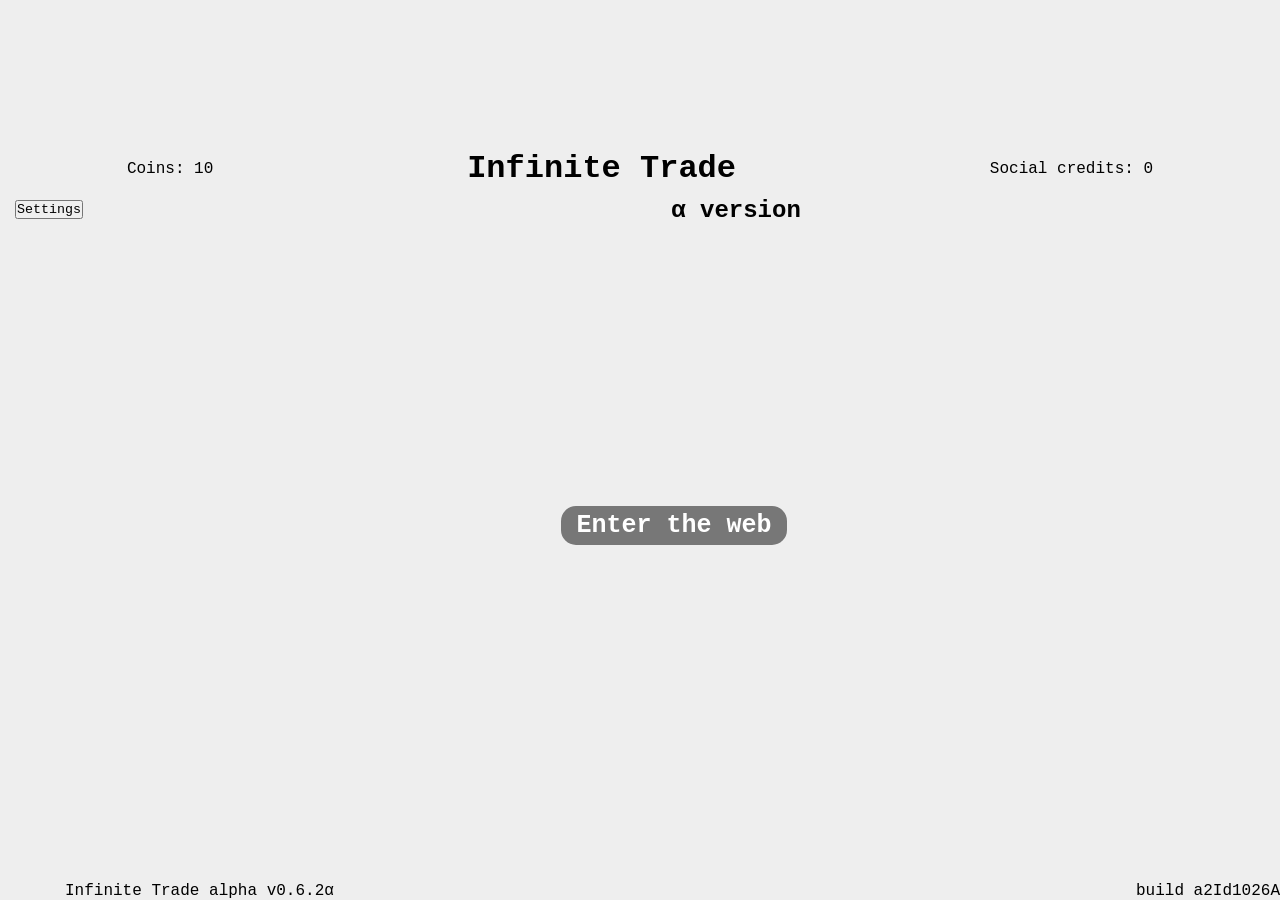
==== index.html @ 8927dab1 "v0.6.2a, is out, adding a few visual changes and cookies" ====
<html lang="en">
<head>
    <!-- Google tag (gtag.js) -->
    <script async src="https://www.googletagmanager.com/gtag/js?id=G-ZEDBR2STEY"></script>
    <script>
        window.dataLayer = window.dataLayer || [];
        function gtag(){dataLayer.push(arguments);}
        gtag('js', new Date());

        gtag('config', 'G-ZEDBR2STEY');
    </script>

    <!-- Google Tag Manager -->
    <script>(function(w,d,s,l,i){w[l]=w[l]||[];w[l].push({'gtm.start':
        new Date().getTime(),event:'gtm.js'});var f=d.getElementsByTagName(s)[0],
        j=d.createElement(s),dl=l!='dataLayer'?'&l='+l:'';j.async=true;j.src=
        'https://www.googletagmanager.com/gtm.js?id='+i+dl;f.parentNode.insertBefore(j,f);
    })(window,document,'script','dataLayer','GTM-TGRDHK6K');</script>
    <!-- End Google Tag Manager -->
    
    <meta charset="UTF-8">
    <meta name="viewport" content="width=device-width, initial-scale=1.0">
    <title>Infinite Trade</title>
    <link rel="stylesheet" href="style.css">
</head>
<body>
    <!-- Google Tag Manager (noscript) -->
        <noscript>
            <iframe src="https://www.googletagmanager.com/ns.html?id=GTM-TGRDHK6K"
        height="0" width="0" style="display:none;visibility:hidden"></iframe>
    </noscript>
    <!-- End Google Tag Manager (noscript) -->
    <div class="main">
        <div class="header">
            <div class="wrapper">
                <div class="header-content">
                    <p class="header-text" id="coin-display">Error 1</p>
                    <h1 class="header-title">Infinite Trade</h1>
                    <p class="header-text" id="socialcredit-display">Error 1</p>
                </div>
                <h2 class="alpha-subtitle">α version</h2>
            </div>
        </div>

        <div class="main-container">

            <div class="UI-column">
                <button class="UI-button" id="buttonl1" onclick="armyMenuOpening()">Army menu</button>
                <button class="UI-button" id="buttonl2" onclick="inventoryOpening()">Inventory</button>
                <button class="UI-button" id="buttonl3">Debug L3</button>
                <button class="UI-button" id="buttonl4">Debug L4</button>
                <button class="UI-button" id="buttonl5">Debug L5</button>
                <button class="UI-button" id="buttonl6">Debug L6</button>
                <button class="UI-button" id="buttonl7">Debug L7</button>
                <button class="UI-button" id="buttonl8">Debug L8</button>
                <button class="UI-button" id="buttonl9">Debug L9</button>
                <button class="UI-button" id="buttonl10">Debug L10</button>
                <button class="UI-button" id="buttonl11">Debug L11</button>
                <button class="UI-button" id="buttonl12">Debug L12</button>
                <button class="UI-button" id="buttonl13">Debug L13</button>
                <button class="UI-button" id="buttonl14">Debug L14</button>
                <button class="UI-button" id="buttonl15">Settings</button>
            </div>

            <div class="data-deletion-menu" id="dataDeletionMenu">
                <h2 class="data-deletion-menu-title">Are you sure you would like to delete all your data?</h2>
                <h3 class="data-deletion-menu-subtitle">This action is <span class="data-deletion-menu-subtitle-red">irrevesible</span></h3>
                <div class="itemMenuButtons">
                    <button class="itemMenuButton" id="dataDeletionButton">Yes</button>
                    <button class="itemMenuButton button" id="homeButton">No</button>
                </div>
            </div>

            <div class="settings" id="settings">
                <div class="popup-header">
                    <button class="closeButton" id="settingsClose">x</button>
                    <h2 class="menu-title">Settings</h2>
                </div>
                <div class="settings-list-container">
                    <ul class="settings-list">
                        <li class="setting"><button class="button data-deletion-button" id="openDataDeletionMenuButton">Delete all data</button></li>
                        <li class="setting"><a href="https://forms.gle/jKMrfyN8y4RZD8e88" class="button" target="_blank">Report bugs</a></li>
                        <li class="setting"><a href="https://forms.gle/Vnwjmt6j7NeP1tBV7" class="button" target="_blank">Leave a suggestion</a></li>
                        <li class="setting"><a href="https://github.com/infinite-trade/infinite-trade.github.io" class="button" target="blank">Our GitHub</a></li>
                    </ul>
                </div>
                <p class="settings-footer" id="settings-footer">Infinite Trade</p>
            </div>

            <div class="itemMenu" id="itemMenu">
                <h2 id="itemMenuTitle">Are you sure you'd like to sell Error 2 for Error 2 coins?</h2>
                <div class="itemMenuButtons">
                    <button class="itemMenuButton" id="sellButton">Sell</button>
                    <button class="itemMenuButton" id="useButton">Use</button>
                    <button class="itemMenuButton" id="cancelButton" onclick="closeItemMenu()">Cancel</button>
                </div>
            </div>

            <div class="Inventory" id="inventoryMenu">
                <div class="inventoryHeader">
                    <button class="closeButton" onclick="inventoryOpening()">X</button>
                    <h2 class="inventoryTitle">Inventory</h2>
                </div>
                <div class="InventoryList" id="inventoryList">
                    
                </div>
            </div>

            <div class="armyMenu" id="armyMenu">
                <div class="armyInterface" id="armyInterface">
                    <div class="armyTitle" id="armyTitleContainer">
                        <div class="armyTitleContainer">
                            <button class="closeButton" onclick="armyMenuOpening()">X</button>
                            <h2 class="armyTitle" id="armyTitle">Army menu</h2>
                        </div>
                        <h3 class="armySubtitle" id="armyClass">Current class: Servant 3 class</h3>
                    </div>
                    <button id="armyButton" onmousedown
                    ="armyButton()">Click me!</button>
                    <h4 class="armyHelp">Help: Press button above to do your duty (wind up the generator); the more social credits you get, which you can exchange for different stuff in the storefront below. Exchangeables include coins, leaving, or better classes. Better classes unlock more features, as well as free items, social credits, and better pay</h4>
                </div>
                <div class="armyStore">
                    <h2 class="armyStoreTitle">Army Store</h2>
                    <button class="purchaseButton" onclick="purchaseCoins(1)" id="coinPurchaseButton">Exchange 10 social credits for 1 coin</button>
                    <button class="purchaseButton" id="armyClassPurchase" onclick="buyNewRank(0, 50)">Error 4</button>
                    <button class="purchaseButton" onclick="quitArmy()" id="quitArmyButton">Exchange 100 coins to quit army</button>
                </div>
            </div>

            <a id="enter-button" class="enter-button" onclick="tradeAppear()">Enter the web</a>

            <div class="offer" id="offer">
                <div class="wrapper">
                    <div class="offer-content">
                        <h2 class="offer-title">⚠️ Trade offer ⚠️</h2>
                        <h3 class="offer-subtitle" id="offer-name">Error 3</h3>
                        <h4 class="offer-subtitle-subtitle" id="offer-subtitle">Troubleshooting: Try pressing control, fn, and f5 at the same time, try rebooting your browser/computer, and make sure your internet network is stable. If this will not work, try doing the steps below:</h4>
                        <h3 class="offer-gives">You give:</h3>
                        <h4 class="offer-text" id="offer-price">Step 1. Press settings button</h4>
                        <h3 class="offer-gives" id="offer-reward-title">Step 2. Press "Report Bugs"</h3>
                        <h4 class="offer-text" id="offer-reward">Step 3. Fill out the form. If settings can't open, please open following link: https://forms.gle/jKMrfyN8y4RZD8e88</h4>
                        <div class="offer-buttons">
                            <a class="offer-button" id="accept-button" onclick='tradeClose("accept")'>V</a>
                            <a class="offer-button" id="decline-button" onclick='tradeClose("decline")'>X</a>
                        </div>
                    </div>
                </div>
            </div>

            <div class="UI-column">
                <button class="UI-button" id="buttonr1" onclick="chessClubMenu()">Chess club</button>
                <button class="UI-button" id="buttonr2" onclick="ffxivMenu()">FFXIV Menu</button>
                <button class="UI-button" id="buttonr3" onclick="PS2Menu()">Turn on PS2</button>
                <button class="UI-button" id="buttonr4">Debug R4</button>
                <button class="UI-button" id="buttonr5">Debug R5</button>
                <button class="UI-button" id="buttonr6">Debug R6</button>
                <button class="UI-button" id="buttonr7">Debug R7</button>
                <button class="UI-button" id="buttonr8">Debug R8</button>
                <button class="UI-button" id="buttonr9">Debug R9</button>
                <button class="UI-button" id="buttonr10">Debug R10</button>
                <button class="UI-button" id="buttonr11">Debug R11</button>
                <button class="UI-button" id="buttonr12">Debug R12</button>
                <button class="UI-button" id="buttonr13">Debug R13</button>
                <button class="UI-button" id="buttonr14">Debug R14</button>
                <button class="UI-button" id="buttonr15">Debug R15</button>
            </div>
        </div>

        <div class="version-container">
                <p class="version" id="version"><a href="https://forms.gle/jKMrfyN8y4RZD8e88">Error 1. Please attempt reloading this page and enabling JavaScript or trying on a different device. If it still will not work, click on this text</a></p>
                <p class="version build" id="build">build a2Id1026A</p>
        </div>
    </div>

    <script src="script.js"></script>
</body>
</html>
---- style.css ----
* {
    font-family: 'Courier New', Courier, monospace;
    margin: 0;
    padding: 0;
}

body {
    background-color: #eee;
}

.button {
    cursor: pointer;
    /* text-align: center;
    background-color: #777;
    border-radius: 7px;
    color: #fff;
    padding: 2px 10px;
    font-weight: 600; */
    border: none;
    background: none;
    text-decoration: none;
    transition: all 0.1s ease-in-out;
    color: #000;
}

.button:hover {
    color: #4287f5;
    background: none;
    text-decoration: underline;
}

.header-title {
    text-align: center;
}

.header {
    padding-top: 150px;
    position: absolute;
    top: 0;
    width: 100%;
}

.header-content {
    display: flex;
    flex-direction: row;
    justify-content: space-around;
    align-items: center;
}

.offer-content {
    display: flex;
    justify-content: center;
}

.offer {
    margin-top: 50px;
    display: none;
}

.offer-subtitle-subtitle {
    text-align: center;
}

.accept-button {
    background-color: none;
    display: inline;
}

.offer-content {
    display: flex;
    width: 400px;
    flex-direction: column;
    justify-content: flex-start;
    align-items: center;
    justify-self: center;
    height: 500px;
}

.offer-button {
    background-color: #fc0303;
    color: #fff;
    font-family: Arial, Helvetica, sans-serif;
    font-weight: 800;
    padding: 5px 10px;
    border-radius: 10px;
    cursor: pointer;
}

#accept-button {
    background-color: #15ff00;
}

.version-container {
    display: flex;
    flex-direction: row;
    width: 100%;
    justify-content: space-between;
    position: absolute;
    bottom: 0;
}

#version {
    margin-left: 65px;
}

.main {
    background-color: #eee;
    height: 100%;
    width: 100%;
    display: flex;
    flex-direction: column;
    justify-content: center;
}

.offer-gives {
    margin-top: 25px;
}

.offer-buttons {
    margin-top: 25px;
}

.enter-button {
    font-size: 25px;
    cursor: pointer;
    text-align: center;
    background-color: #777;
    border-radius: 15px;
    color: #fff;
    padding: 5px 15px;
    font-weight: 600;
    transition: all 0.1s ease-in-out;
}

.enter-button:hover {
    color: #4287f5;
    background: none;
}

.main-container {
    display: flex;
    width: 100%;
    flex-direction: row;
    justify-content: space-between;
    /* padding: 0 15px; */
    box-sizing: border-box;
    align-items: center;
    padding: 200px 0 50px;
    height: 100%;
}

.UI-column {
    display: flex;
    flex-direction: column;
    height: 100%;
    padding: 0 15px;
    justify-content: space-between;
    max-width: 100px;
}

.UI-button {
    /* margin-bottom: 15px; */
    display: none;
}

.armyTitle {
    display: block;
    position: sticky;
    top: 0;
    padding-top: 15px;
    padding-bottom: 10px;
    background-color: #4B5320;
    font-size: 30px;
    font-weight: 700;
}

.armySubtitle {
    font-size: 15px;
}

.armyMenu {
    z-index: 20;
    width: 250px;
    height: 350px;
    position: absolute;
    top: 0;
    bottom: 0;
    left: 0;
    right: 0;
    background-color: #4B5320;
    margin: auto;
    padding: 0 20px 15px;
    border-radius: 15px;
    text-align: center;
    display: flex;
    flex-direction: column;
    justify-content: space-between;
    overflow-y: scroll;
    display: none;
}

.armyInterface {
    width: 100%;
    height: 350px;
    flex-shrink: 0;
    /* background-color: #4B5320; */
    text-align: center;
    display: flex;
    flex-direction: column;
    justify-content: space-between;
}

.closeButton {
    background: none;
    border-width: 0;
    font-family: Arial, Helvetica, sans-serif;
    color: #fc0303;
    font-size: 20px;
    cursor: pointer;
    position: absolute;
    left: 15px;
}

.armyTitleContainer {
    display: flex;
    flex-direction: row;
    justify-content: center;
    align-items: center;
}

.armyStore {
    margin-top: 50px;
    flex-shrink: 0;
    height: 200px;
    display: flex;
    flex-direction: column;
    justify-content: space-between;
    align-items: center;
}

.inventory {
    position: absolute;
    right: 0;
    left: 0;
    bottom: 0;
    top: 0;
    margin: auto;
    z-index: 20;
    width: 250px;
    height: 350px;
    border-radius: 15px;
    text-align: center;
    background-color: #fff;
    padding: 15px 20px;
    display: none;
    flex-direction: column;
    overflow-y: scroll;
}

.inventoryList {
    display: flex;
    flex-direction: column;
}

.inventory-button {
    margin-top: 15px;
}

.itemMenu {
    width: 350px;
    height: 250px;
    position: absolute;
    margin: auto;
    right: 0;
    left: 0;
    bottom: 0;
    top: 0;
    z-index: 40;
    text-align: center;
    background-color: #666;
    border-radius: 15px;
    padding: 10px 15px;
    display: flex;
    flex-direction: column;
    justify-content: space-between;
    color: #fff;
    display: none;
}

.itemMenuButton {
    font-size: 25px;
    font-family: Arial, Helvetica, sans-serif;
    color: #fff;
    cursor: pointer;
    background: none;
    border: none;
    background-color: #777;
    border-radius: 5px;
    padding: 5px 10px;
    transition: all 0.1s ease-in-out;
}

.itemMenuButtons {
    display: flex;
    flex-direction: row;
    justify-content: space-between;
    padding: 0 15px;
    margin-bottom: 15px;
}

#cancelButton:hover {
    color: #fc0303;
}

#useButton:hover {
    color: #ffaf03;
}

#sellButton:hover {
    color: #11cf20;
}

.data-deletion-menu {
    width: 350px;
    height: 250px;
    position: absolute;
    margin: auto;
    right: 0;
    left: 0;
    bottom: 0;
    top: 0;
    z-index: 40;
    text-align: center;
    background-color: #666;
    border-radius: 15px;
    padding: 10px 15px;
    display: flex;
    flex-direction: column;
    justify-content: space-between;
    color: #fff;
    display: none;
}

.data-deletion-menu-subtitle {
    color: red;
}

.data-deletion-menu-subtitle-red {
    color: red;
}

#dataDeletionButton {
    color: red;
    transition: all 0.2s ease-in-out;
}

#dataDeletionButton:hover {
    color: #fff;
}

#homeButton {
    text-decoration: none;
    transition: 0.25s all ease-in-out;
}

#homeButton:hover {
    text-decoration: underline;
}

#buttonl15 {
    display: block;
}

.settings {
    position: absolute;
    right: 0;
    left: 0;
    bottom: 0;
    top: 0;
    margin: auto;
    z-index: 20;
    width: 250px;
    height: 350px;
    border-radius: 15px;
    text-align: center;
    background-color: #fff;
    padding: 15px 20px;
    display: none;
    flex-direction: column;
}

.setting {
    list-style-type: none;
    margin-bottom: 15px;
}

.settings-list-container {
    overflow-y: scroll;
    height: 80%;
    padding: 25px;
    box-sizing: border-box;
}

.settings-list {
    height: 100%;
    display: flex;
    flex-direction: column;
    align-items: center;
    justify-content: space-between;
}

.data-deletion-button {
    color: red;
}

.data-deletion-button:hover {
    color: #000;
}

.settings-footer {
    margin-top: 25px;
}

.alpha-subtitle {
    text-align: center;
    margin-left: 15%;
    margin-top: 10px;
}
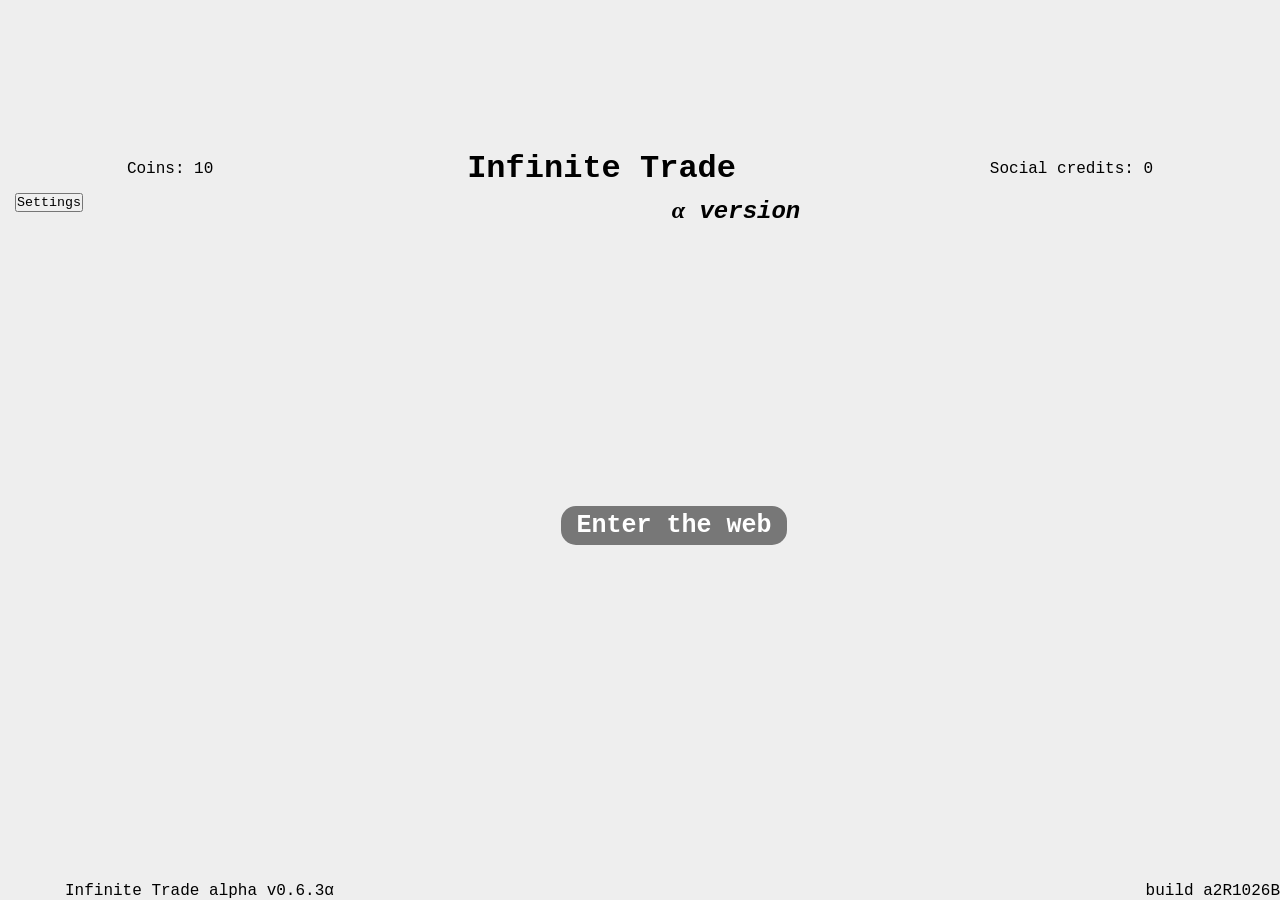
==== commit 78feff91: "v0.6.3a is out now, primarily focusing on bug fixing and improving the new visuals" ====
--- a/index.html
+++ b/index.html
@@ -38,13 +38,13 @@
                     <h1 class="header-title">Infinite Trade</h1>
                     <p class="header-text" id="socialcredit-display">Error 1</p>
                 </div>
-                <h2 class="alpha-subtitle">α version</h2>
+                <h2 class="alpha-subtitle"><span class="alpha-character">α</span> version</h2>
             </div>
         </div>
 
         <div class="main-container">
 
-            <div class="UI-column">
+            <div class="UI-column UI-left-column">
                 <button class="UI-button" id="buttonl1" onclick="armyMenuOpening()">Army menu</button>
                 <button class="UI-button" id="buttonl2" onclick="inventoryOpening()">Inventory</button>
                 <button class="UI-button" id="buttonl3">Debug L3</button>
@@ -168,7 +168,7 @@
 
         <div class="version-container">
                 <p class="version" id="version"><a href="https://forms.gle/jKMrfyN8y4RZD8e88">Error 1. Please attempt reloading this page and enabling JavaScript or trying on a different device. If it still will not work, click on this text</a></p>
-                <p class="version build" id="build">build a2Id1026A</p>
+                <p class="version build" id="build">build a2R1026B</p>
         </div>
     </div>
 
--- a/style.css
+++ b/style.css
@@ -425,4 +425,14 @@
     text-align: center;
     margin-left: 15%;
     margin-top: 10px;
+    font-style: italic;
+}
+
+.alpha-character {
+    font-family: 'Times New Roman', Times, serif;
+}
+
+.UI-left-column {
+    padding-bottom: 15px;
+    z-index: 20;
 }
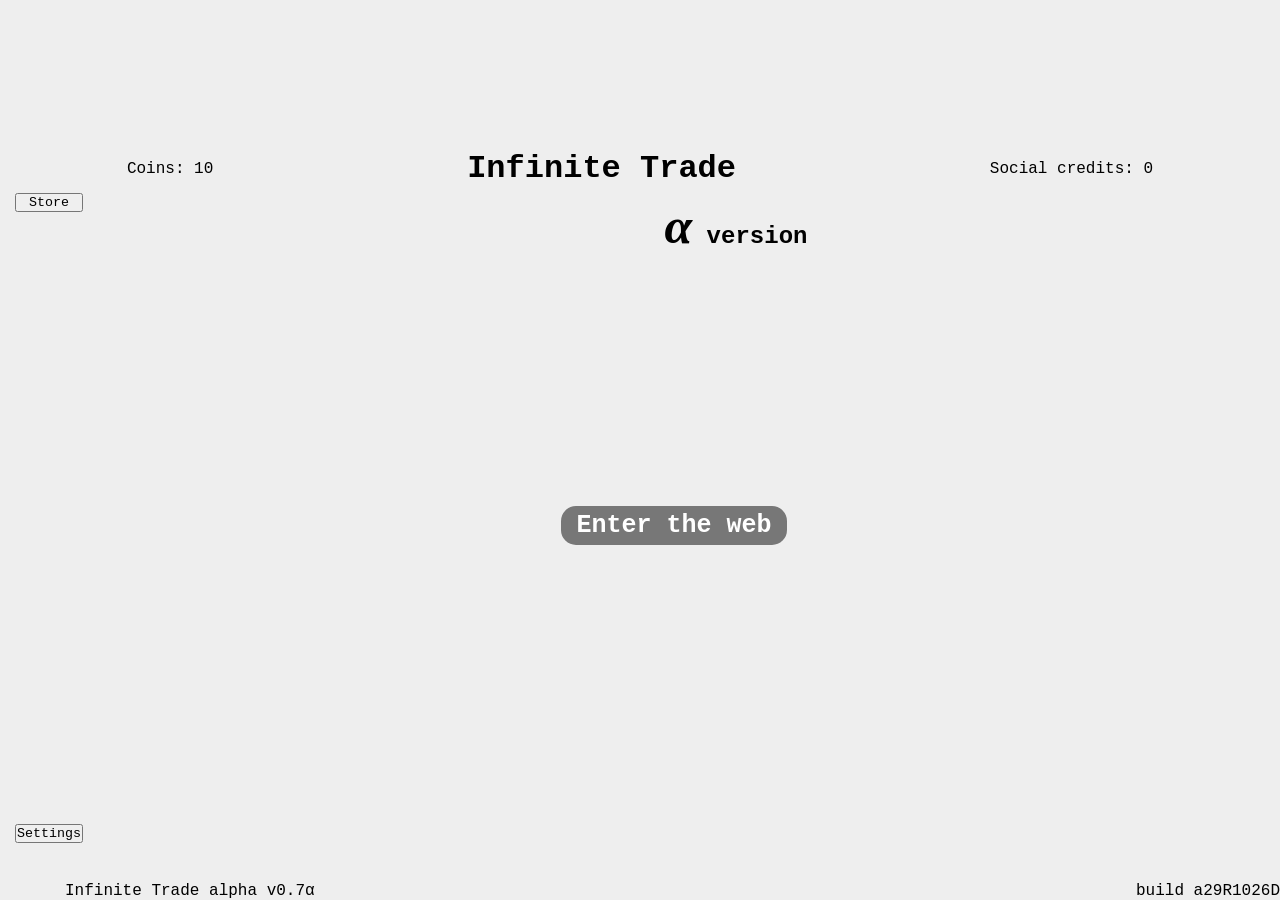
==== commit 2e2c595d: "v0.7a is out now! Storefront is added where you can buy items without RNG - Enjoy! Patch is coning s" ====
--- a/index.html
+++ b/index.html
@@ -42,12 +42,15 @@
             </div>
         </div>
 
+
+
+
         <div class="main-container">
 
             <div class="UI-column UI-left-column">
                 <button class="UI-button" id="buttonl1" onclick="armyMenuOpening()">Army menu</button>
                 <button class="UI-button" id="buttonl2" onclick="inventoryOpening()">Inventory</button>
-                <button class="UI-button" id="buttonl3">Debug L3</button>
+                <button class="UI-button" id="buttonl3">Store</button>
                 <button class="UI-button" id="buttonl4">Debug L4</button>
                 <button class="UI-button" id="buttonl5">Debug L5</button>
                 <button class="UI-button" id="buttonl6">Debug L6</button>
@@ -71,6 +74,9 @@
                 </div>
             </div>
 
+
+
+
             <div class="settings" id="settings">
                 <div class="popup-header">
                     <button class="closeButton" id="settingsClose">x</button>
@@ -87,6 +93,9 @@
                 <p class="settings-footer" id="settings-footer">Infinite Trade</p>
             </div>
 
+
+
+
             <div class="itemMenu" id="itemMenu">
                 <h2 id="itemMenuTitle">Are you sure you'd like to sell Error 2 for Error 2 coins?</h2>
                 <div class="itemMenuButtons">
@@ -96,6 +105,10 @@
                 </div>
             </div>
 
+
+
+
+
             <div class="Inventory" id="inventoryMenu">
                 <div class="inventoryHeader">
                     <button class="closeButton" onclick="inventoryOpening()">X</button>
@@ -103,6 +116,23 @@
                 </div>
                 <div class="InventoryList" id="inventoryList">
                     
+                </div>
+            </div>
+
+
+
+
+            <div class="storeMenu" id="storeMenu">
+                <div class="storeTitle menuHeader">
+                    <button class="closeButton" id="storeCloseButton">X</button>
+                    <h2 class="storeTitle">Storefront</h2>
+                </div>
+                <div class="store-buttons-container">
+                    <ul class="store-buttons">
+                        <li class="store-button"><div class="store-button-container"><button class="store-button" id="2xMoneyMultiplierButton">2x Money multiplier</button><p class="store-price">Price: 300 Coins</p></div></li>
+                        <li class="store-button"><div class="store-button-container"><button class="store-button">Free money button</button><p class="store-price">Coming soon</p></div></li>
+                        <li class="store-button"><div class="store-button-container"><button class="store-button">Win</button><p class="store-price">Price: 10,000 Coins and 50,000 Social Credits</p></div></li>
+                    </ul>
                 </div>
             </div>
 
@@ -168,7 +198,7 @@
 
         <div class="version-container">
                 <p class="version" id="version"><a href="https://forms.gle/jKMrfyN8y4RZD8e88">Error 1. Please attempt reloading this page and enabling JavaScript or trying on a different device. If it still will not work, click on this text</a></p>
-                <p class="version build" id="build">build a2R1026B</p>
+                <p class="version build" id="build">build a29R1026D</p>
         </div>
     </div>
 
--- a/style.css
+++ b/style.css
@@ -156,6 +156,7 @@
     padding: 0 15px;
     justify-content: space-between;
     max-width: 100px;
+    transition: all 2s ease-in-out;
 }
 
 .UI-button {
@@ -425,14 +426,42 @@
     text-align: center;
     margin-left: 15%;
     margin-top: 10px;
-    font-style: italic;
 }
 
 .alpha-character {
     font-family: 'Times New Roman', Times, serif;
+    font-style: italic;
+    font-size: 50px;
 }
 
 .UI-left-column {
     padding-bottom: 15px;
     z-index: 20;
+}
+
+#buttonl3 {
+    display: block;
+}
+
+.storeMenu {
+    position: absolute;
+    right: 0;
+    left: 0;
+    bottom: 0;
+    top: 0;
+    margin: auto;
+    z-index: 20;
+    width: 250px;
+    height: 350px;
+    border-radius: 15px;
+    text-align: center;
+    background-color: #fff;
+    padding: 15px 20px;
+    display: none;
+    flex-direction: column;
+    overflow-y: scroll;
+}
+
+.store-button {
+    list-style: none;
 }
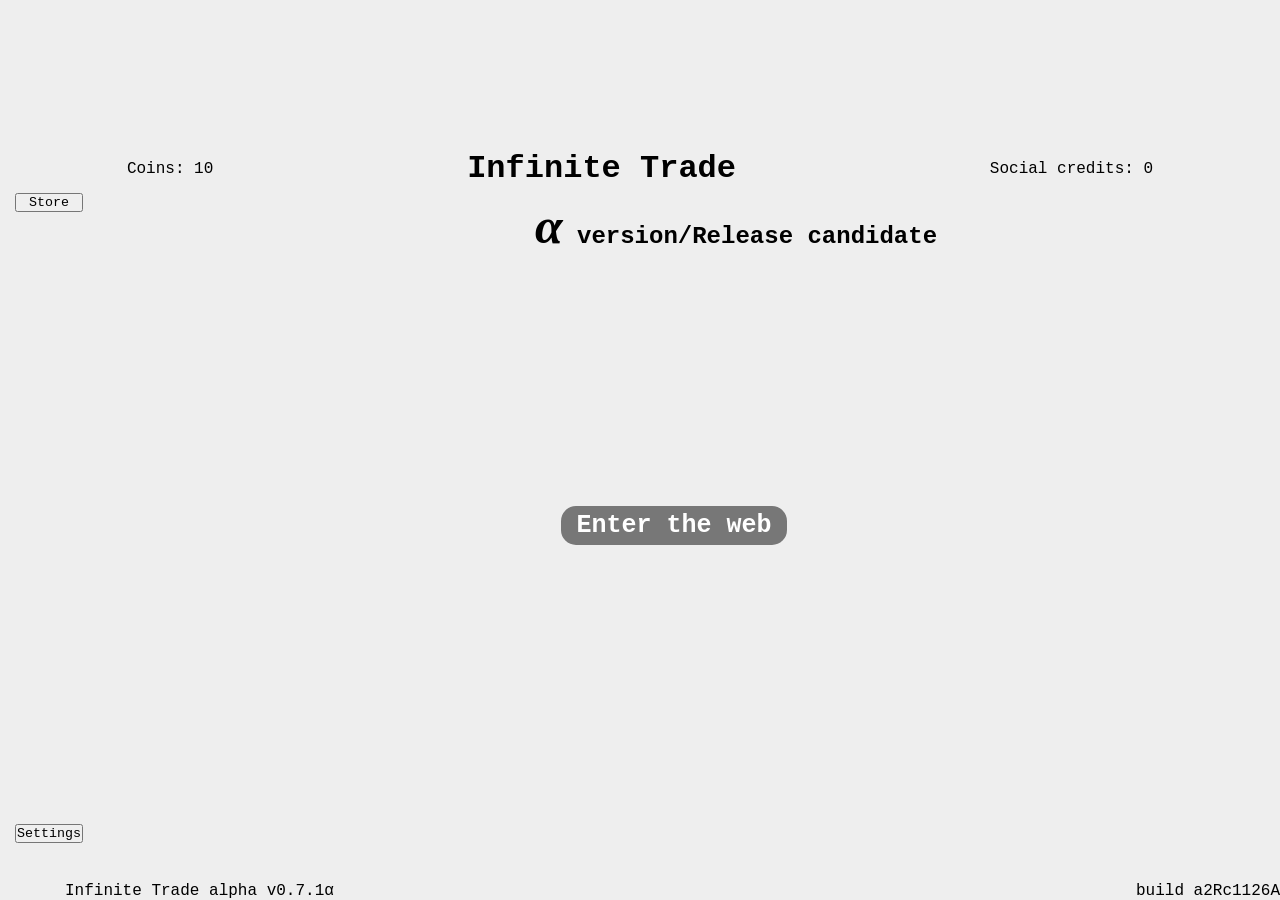
==== commit 56788797: "v0.7.1a is out now, finally letting you win after reaching a certain amount of coins and social cred" ====
--- a/index.html
+++ b/index.html
@@ -38,7 +38,7 @@
                     <h1 class="header-title">Infinite Trade</h1>
                     <p class="header-text" id="socialcredit-display">Error 1</p>
                 </div>
-                <h2 class="alpha-subtitle"><span class="alpha-character">α</span> version</h2>
+                <h2 class="alpha-subtitle"><span class="alpha-character">α</span> version/Release candidate</h2>
             </div>
         </div>
 
@@ -131,7 +131,7 @@
                     <ul class="store-buttons">
                         <li class="store-button"><div class="store-button-container"><button class="store-button" id="2xMoneyMultiplierButton">2x Money multiplier</button><p class="store-price">Price: 300 Coins</p></div></li>
                         <li class="store-button"><div class="store-button-container"><button class="store-button">Free money button</button><p class="store-price">Coming soon</p></div></li>
-                        <li class="store-button"><div class="store-button-container"><button class="store-button">Win</button><p class="store-price">Price: 10,000 Coins and 50,000 Social Credits</p></div></li>
+                        <li class="store-button"><div class="store-button-container"><button class="store-button" id="winPurchaseButton">Win</button><p class="store-price">Price: 50,000 Coins and 500,000 Social Credits</p></div></li>
                     </ul>
                 </div>
             </div>
@@ -198,7 +198,7 @@
 
         <div class="version-container">
                 <p class="version" id="version"><a href="https://forms.gle/jKMrfyN8y4RZD8e88">Error 1. Please attempt reloading this page and enabling JavaScript or trying on a different device. If it still will not work, click on this text</a></p>
-                <p class="version build" id="build">build a29R1026D</p>
+                <p class="version build" id="build">build a2Rc1126A</p>
         </div>
     </div>
 
--- a/style.css
+++ b/style.css
@@ -227,6 +227,7 @@
     flex-direction: row;
     justify-content: center;
     align-items: center;
+    position: sticky;
 }
 
 .armyStore {
@@ -464,4 +465,16 @@
 
 .store-button {
     list-style: none;
-}+}
+
+.store-buttons-container {
+    height: 100%;
+    padding-top: 25px;
+}
+
+.store-buttons {
+    height: 100%;
+    display: flex;
+    flex-direction: column;
+    justify-content: space-between;
+}
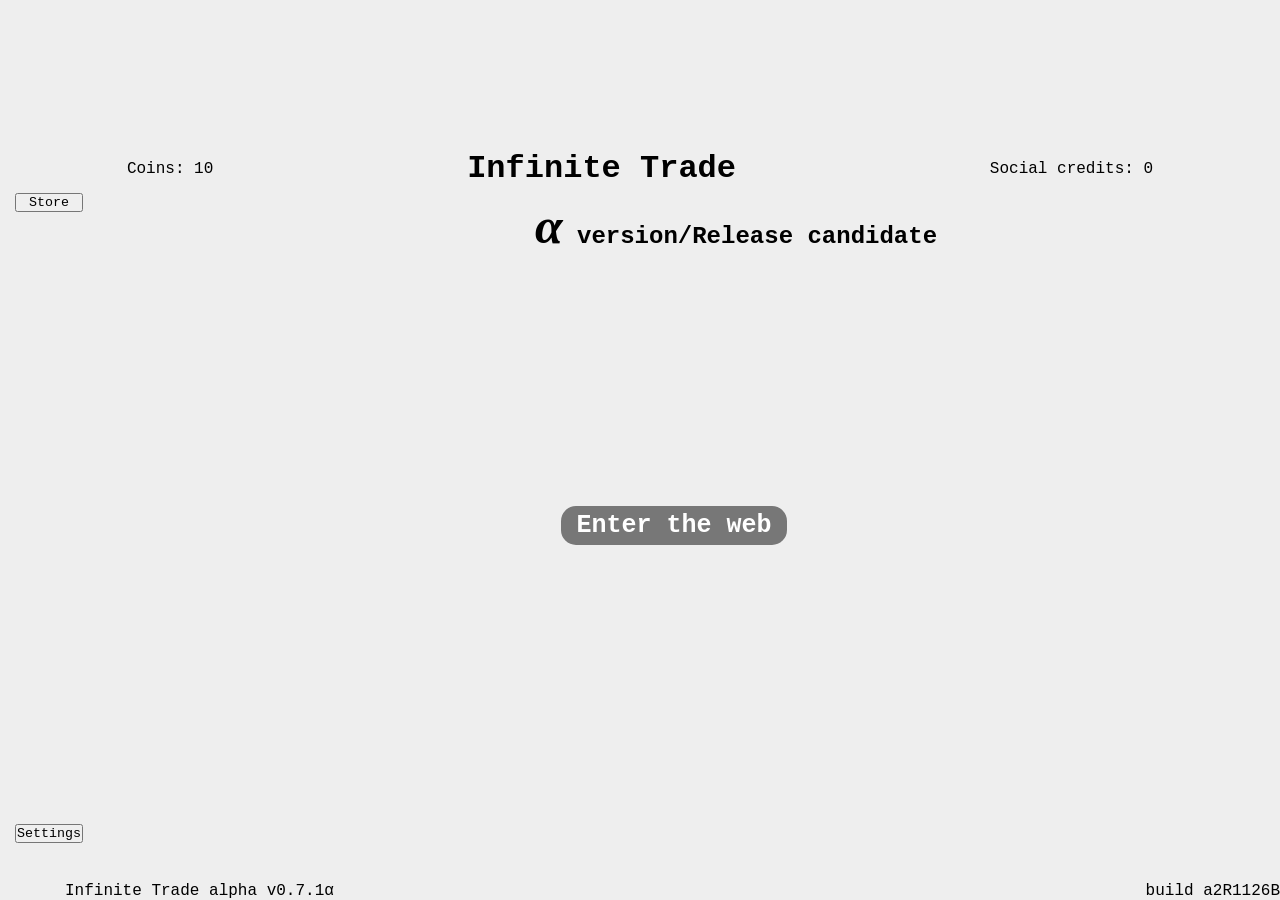
==== commit 76b9908e: "Event enabled" ====
--- a/index.html
+++ b/index.html
@@ -198,7 +198,7 @@
 
         <div class="version-container">
                 <p class="version" id="version"><a href="https://forms.gle/jKMrfyN8y4RZD8e88">Error 1. Please attempt reloading this page and enabling JavaScript or trying on a different device. If it still will not work, click on this text</a></p>
-                <p class="version build" id="build">build a2Rc1126A</p>
+                <p class="version build" id="build">build a2R1126B</p>
         </div>
     </div>
 
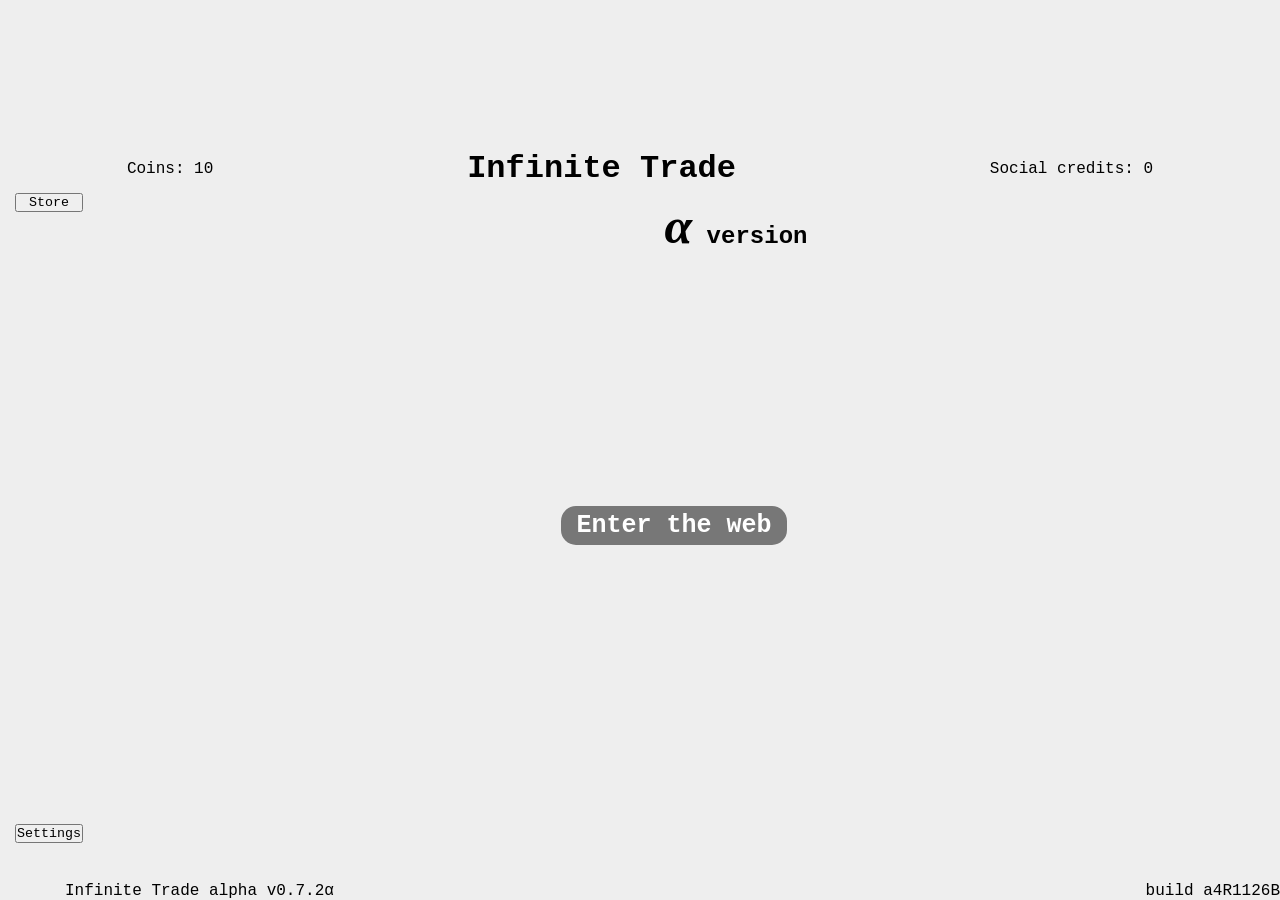
==== commit 030f2285: "v0.7.2a is out now, just a small balance tweak" ====
--- a/index.html
+++ b/index.html
@@ -38,7 +38,7 @@
                     <h1 class="header-title">Infinite Trade</h1>
                     <p class="header-text" id="socialcredit-display">Error 1</p>
                 </div>
-                <h2 class="alpha-subtitle"><span class="alpha-character">α</span> version/Release candidate</h2>
+                <h2 class="alpha-subtitle"><span class="alpha-character">α</span> version</h2>
             </div>
         </div>
 
@@ -131,7 +131,7 @@
                     <ul class="store-buttons">
                         <li class="store-button"><div class="store-button-container"><button class="store-button" id="2xMoneyMultiplierButton">2x Money multiplier</button><p class="store-price">Price: 300 Coins</p></div></li>
                         <li class="store-button"><div class="store-button-container"><button class="store-button">Free money button</button><p class="store-price">Coming soon</p></div></li>
-                        <li class="store-button"><div class="store-button-container"><button class="store-button" id="winPurchaseButton">Win</button><p class="store-price">Price: 50,000 Coins and 500,000 Social Credits</p></div></li>
+                        <li class="store-button"><div class="store-button-container"><button class="store-button" id="winPurchaseButton">Win</button><p class="store-price">Price: 5,000,000 Coins and 50,000,000 Social Credits</p></div></li>
                     </ul>
                 </div>
             </div>
@@ -181,7 +181,7 @@
                 <button class="UI-button" id="buttonr1" onclick="chessClubMenu()">Chess club</button>
                 <button class="UI-button" id="buttonr2" onclick="ffxivMenu()">FFXIV Menu</button>
                 <button class="UI-button" id="buttonr3" onclick="PS2Menu()">Turn on PS2</button>
-                <button class="UI-button" id="buttonr4">Debug R4</button>
+                <button class="UI-button" id="buttonr4">Free money</button>
                 <button class="UI-button" id="buttonr5">Debug R5</button>
                 <button class="UI-button" id="buttonr6">Debug R6</button>
                 <button class="UI-button" id="buttonr7">Debug R7</button>
@@ -198,7 +198,7 @@
 
         <div class="version-container">
                 <p class="version" id="version"><a href="https://forms.gle/jKMrfyN8y4RZD8e88">Error 1. Please attempt reloading this page and enabling JavaScript or trying on a different device. If it still will not work, click on this text</a></p>
-                <p class="version build" id="build">build a2R1126B</p>
+                <p class="version build" id="build">build a4R1126B</p>
         </div>
     </div>
 
--- a/style.css
+++ b/style.css
@@ -252,8 +252,8 @@
     height: 350px;
     border-radius: 15px;
     text-align: center;
+    padding: 0 20px 15px 20px;
     background-color: #fff;
-    padding: 15px 20px;
     display: none;
     flex-direction: column;
     overflow-y: scroll;
@@ -478,3 +478,10 @@
     flex-direction: column;
     justify-content: space-between;
 }
+
+.inventoryHeader {
+    position: sticky;
+    top: 0;
+    background-color: #fff;
+    padding-top: 15px;
+}
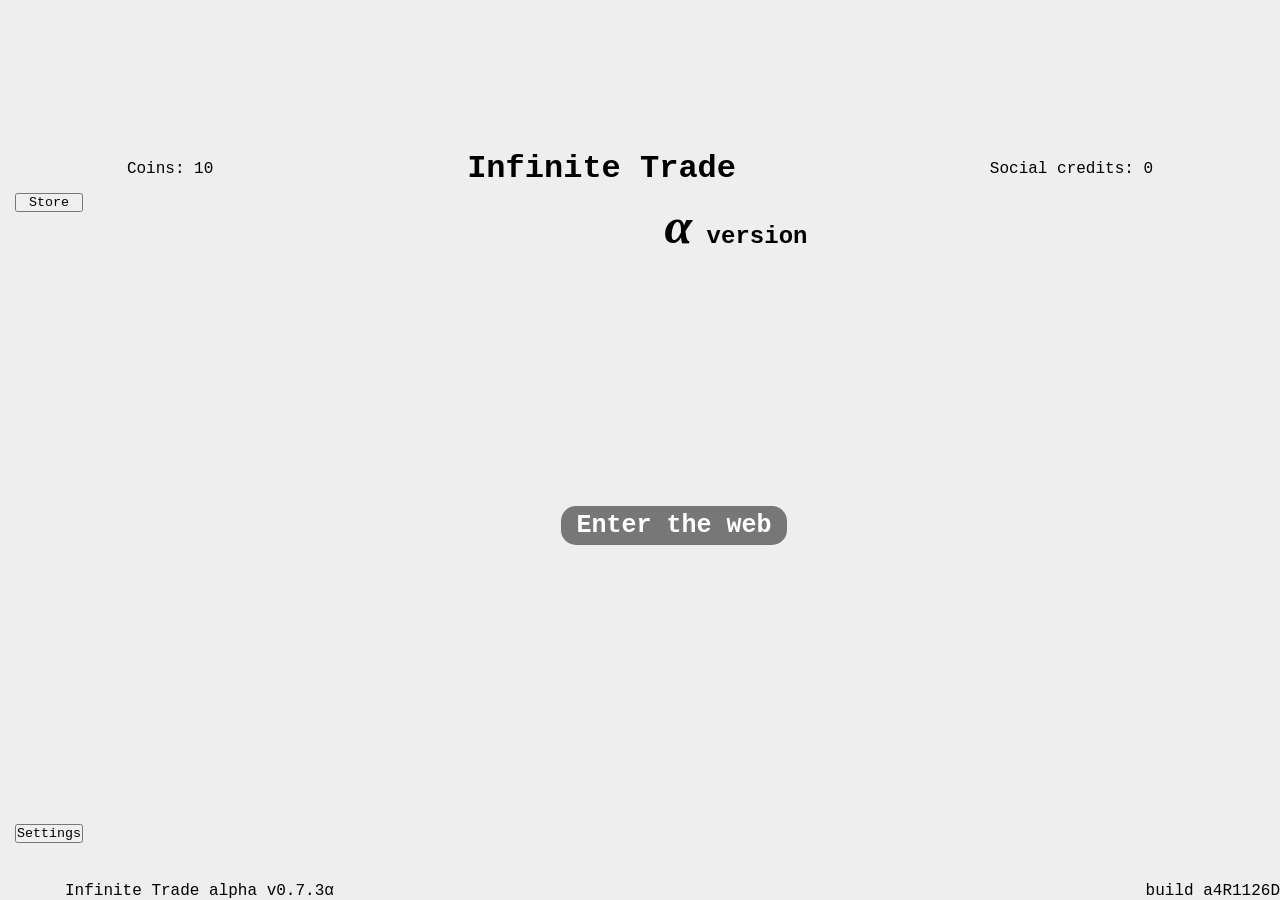
==== commit 60f563b3: "v0.7.3a - Emergency bug fix" ====
--- a/index.html
+++ b/index.html
@@ -130,7 +130,7 @@
                 <div class="store-buttons-container">
                     <ul class="store-buttons">
                         <li class="store-button"><div class="store-button-container"><button class="store-button" id="2xMoneyMultiplierButton">2x Money multiplier</button><p class="store-price">Price: 300 Coins</p></div></li>
-                        <li class="store-button"><div class="store-button-container"><button class="store-button">Free money button</button><p class="store-price">Coming soon</p></div></li>
+                        <li class="store-button"><div class="store-button-container"><button class="store-button">Free money button</button><p class="store-price">Price: 500 coins</p></div></li>
                         <li class="store-button"><div class="store-button-container"><button class="store-button" id="winPurchaseButton">Win</button><p class="store-price">Price: 5,000,000 Coins and 50,000,000 Social Credits</p></div></li>
                     </ul>
                 </div>
@@ -198,7 +198,7 @@
 
         <div class="version-container">
                 <p class="version" id="version"><a href="https://forms.gle/jKMrfyN8y4RZD8e88">Error 1. Please attempt reloading this page and enabling JavaScript or trying on a different device. If it still will not work, click on this text</a></p>
-                <p class="version build" id="build">build a4R1126B</p>
+                <p class="version build" id="build">build a4R1126D</p>
         </div>
     </div>
 
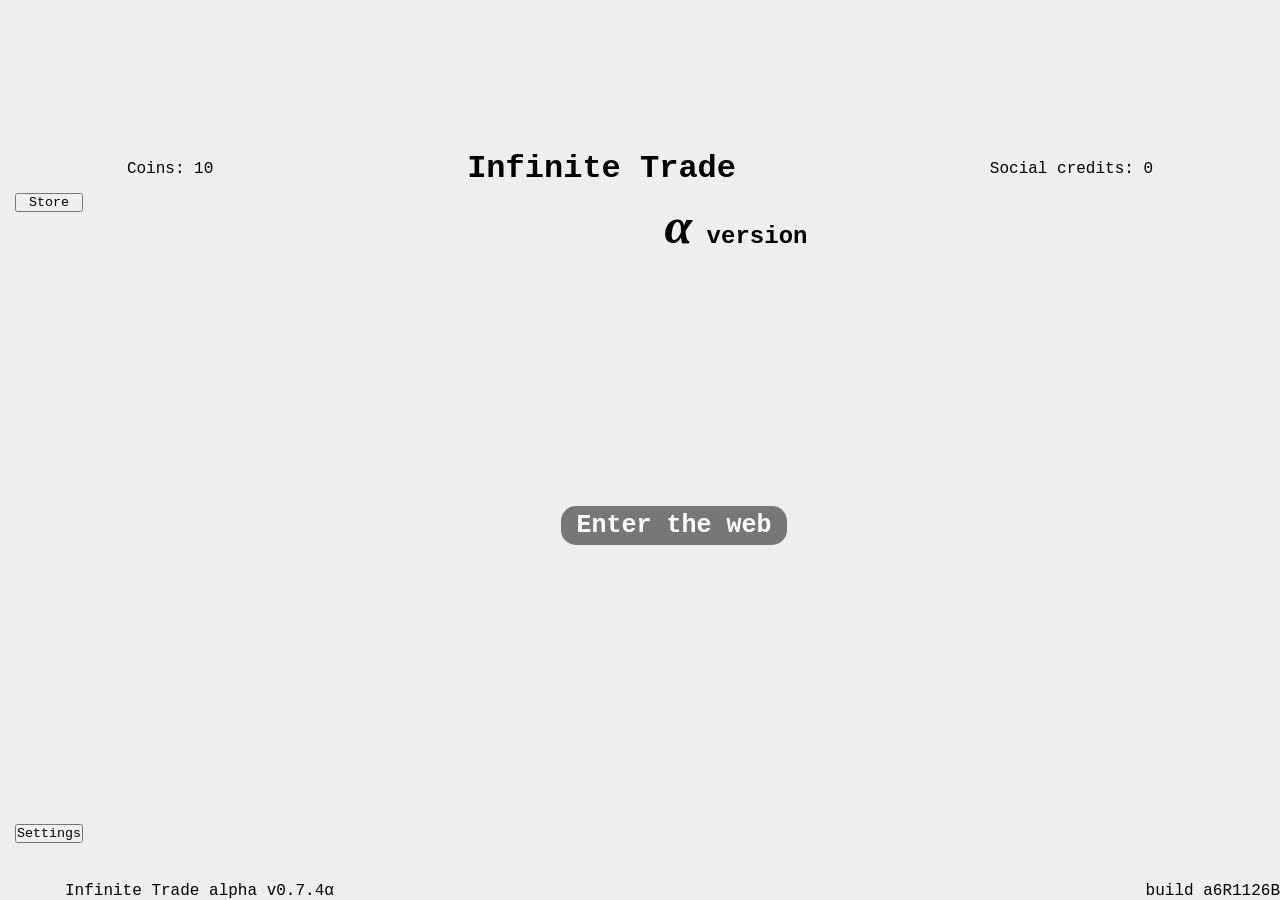
==== commit 67feed65: "v0.7.4a is out now! The goal to add multitasking to the game is starting to get fulfilled, as this u" ====
--- a/index.html
+++ b/index.html
@@ -130,7 +130,7 @@
                 <div class="store-buttons-container">
                     <ul class="store-buttons">
                         <li class="store-button"><div class="store-button-container"><button class="store-button" id="2xMoneyMultiplierButton">2x Money multiplier</button><p class="store-price">Price: 300 Coins</p></div></li>
-                        <li class="store-button"><div class="store-button-container"><button class="store-button">Free money button</button><p class="store-price">Price: 500 coins</p></div></li>
+                        <li class="store-button"><div class="store-button-container"><button class="store-button" id="freeMoneyButtonPurchaseButton">Free money button</button><p class="store-price">Price: 1,500 coins</p></div></li>
                         <li class="store-button"><div class="store-button-container"><button class="store-button" id="winPurchaseButton">Win</button><p class="store-price">Price: 5,000,000 Coins and 50,000,000 Social Credits</p></div></li>
                     </ul>
                 </div>
@@ -145,8 +145,7 @@
                         </div>
                         <h3 class="armySubtitle" id="armyClass">Current class: Servant 3 class</h3>
                     </div>
-                    <button id="armyButton" onmousedown
-                    ="armyButton()">Click me!</button>
+                    <button id="armyButton" onmousedown="armyButton()">Click me!</button>
                     <h4 class="armyHelp">Help: Press button above to do your duty (wind up the generator); the more social credits you get, which you can exchange for different stuff in the storefront below. Exchangeables include coins, leaving, or better classes. Better classes unlock more features, as well as free items, social credits, and better pay</h4>
                 </div>
                 <div class="armyStore">
@@ -164,7 +163,7 @@
                     <div class="offer-content">
                         <h2 class="offer-title">⚠️ Trade offer ⚠️</h2>
                         <h3 class="offer-subtitle" id="offer-name">Error 3</h3>
-                        <h4 class="offer-subtitle-subtitle" id="offer-subtitle">Troubleshooting: Try pressing control, fn, and f5 at the same time, try rebooting your browser/computer, and make sure your internet network is stable. If this will not work, try doing the steps below:</h4>
+                        <h4 class="offer-subtitle-subtitle" id="offer-subtitle">Troubleshooting: Try pressing control, fn, and f5 at the same time, try rebooting your browser/computer, and make sure your internet network is stable. As a last resort, open settings and delete all data. If this will not work, try doing the steps below:</h4>
                         <h3 class="offer-gives">You give:</h3>
                         <h4 class="offer-text" id="offer-price">Step 1. Press settings button</h4>
                         <h3 class="offer-gives" id="offer-reward-title">Step 2. Press "Report Bugs"</h3>
@@ -198,7 +197,7 @@
 
         <div class="version-container">
                 <p class="version" id="version"><a href="https://forms.gle/jKMrfyN8y4RZD8e88">Error 1. Please attempt reloading this page and enabling JavaScript or trying on a different device. If it still will not work, click on this text</a></p>
-                <p class="version build" id="build">build a4R1126D</p>
+                <p class="version build" id="build">build a6R1126B</p>
         </div>
     </div>
 
--- a/style.css
+++ b/style.css
@@ -151,6 +151,7 @@
 
 .UI-column {
     display: flex;
+    z-index: 20;
     flex-direction: column;
     height: 100%;
     padding: 0 15px;
@@ -437,7 +438,6 @@
 
 .UI-left-column {
     padding-bottom: 15px;
-    z-index: 20;
 }
 
 #buttonl3 {
